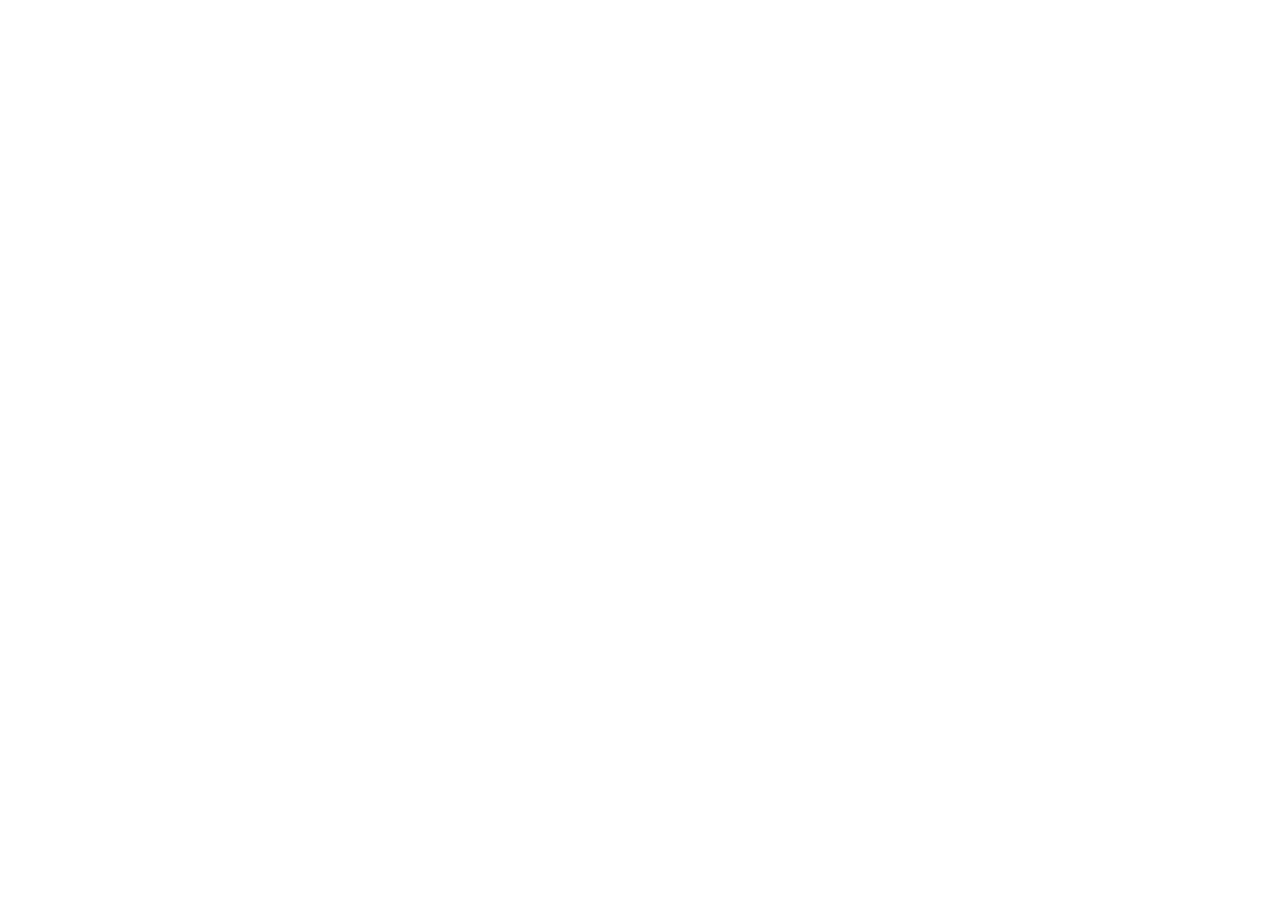
==== basic/index.html @ 049f07b6 "basic" ====
<!DOCTYPE html>
<html lang="en">
<head>
    <meta charset="UTF-8">
    <meta name="viewport" content="width=device-width, initial-scale=1.0">
    <title>index.js</title>
</head>
<body>
    <script src="index.js"></script>
</body>
</html>
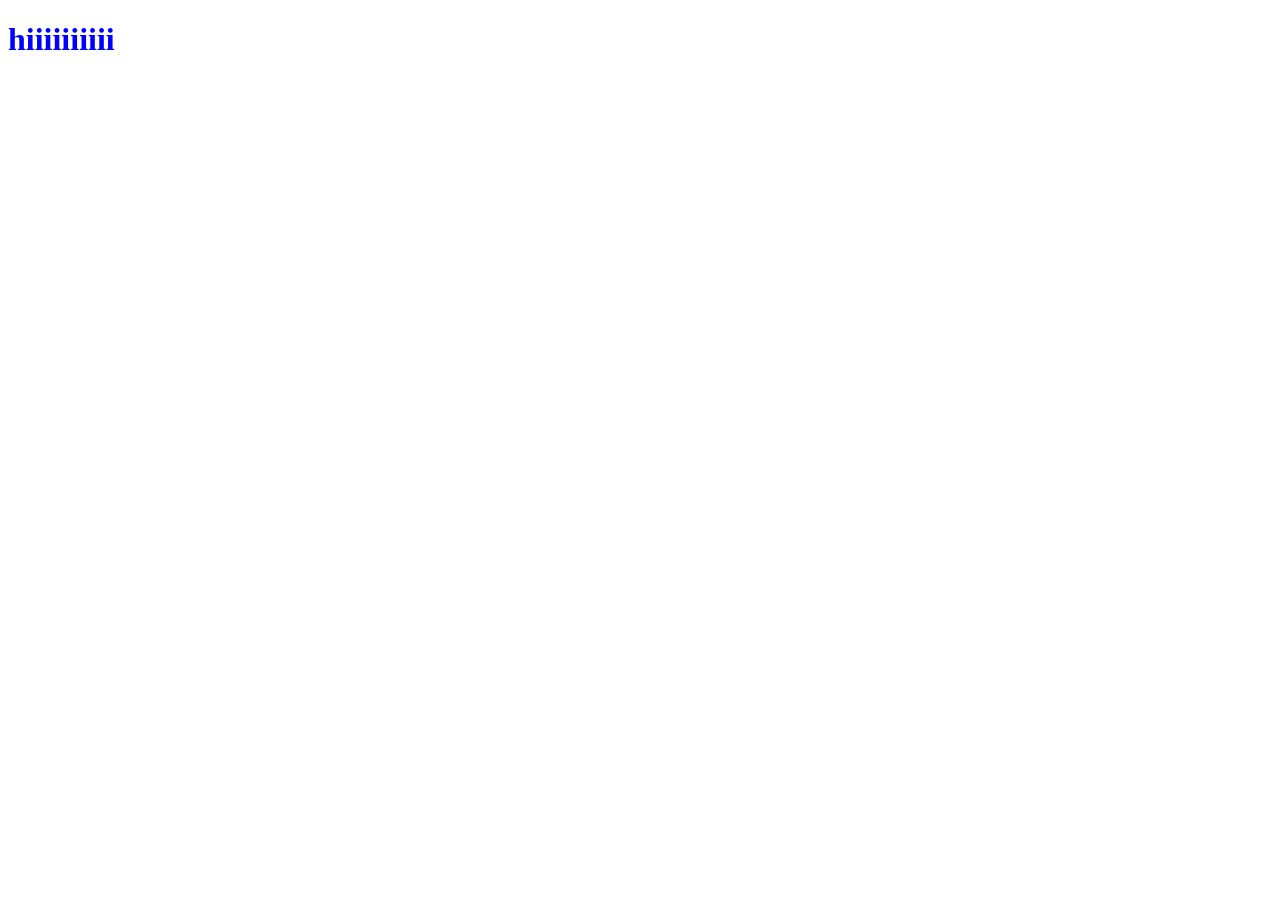
==== commit b9d7c03b: "bassic" ====
--- a/basic/index.html
+++ b/basic/index.html
@@ -6,6 +6,8 @@
     <title>index.js</title>
 </head>
 <body>
+    <h1>hiiiiiiiiii</h1>
+    <script src="jquery.js"></script>
     <script src="index.js"></script>
 </body>
 </html>
